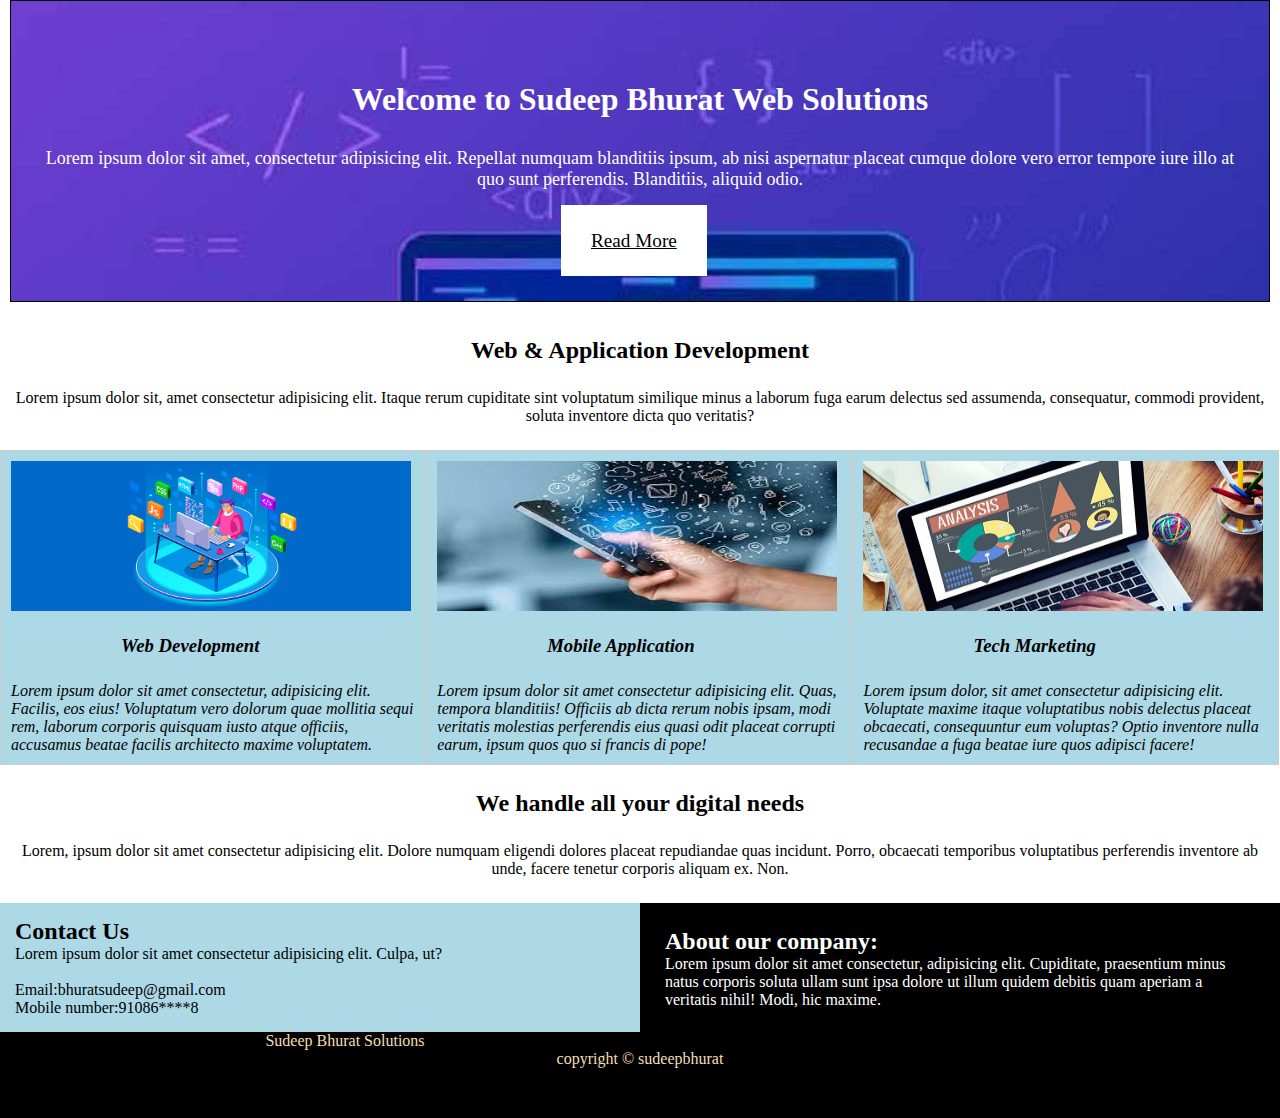
==== index.html @ 93d458ed "Update index.html" ====
<!DOCTYPE html>
<html>
<head>
    <link rel="stylesheet" href="/style/style.css">

    <title>my website</title>
  
   
</head> 
<body>
    <div class="container">
    <h1>Welcome to Sudeep Bhurat Web Solutions</h1>
    <p>Lorem ipsum dolor sit amet, consectetur adipisicing elit. Repellat numquam blanditiis ipsum, ab nisi aspernatur placeat cumque dolore vero error tempore iure illo at quo sunt perferendis. Blanditiis, aliquid odio.</p>
    <a  class="button" href="#">Read More</a>
    </div>
    <div class="opinion">
        <h2>Web & Application Development</h2>
        <p>Lorem ipsum dolor sit, amet consectetur adipisicing elit. Itaque rerum cupiditate sint voluptatum similique minus a laborum fuga earum delectus sed assumenda, consequatur, commodi provident, soluta inventore dicta quo veritatis?</p>
    </div>
    <div class="block">
        <a href="/images/webdev.png">
            <img src="/images/webdev.png" alt="my sample image" height="150" width="400">
          </a>
        <h3>Web Development</h3>
        <p>Lorem ipsum dolor sit amet consectetur, adipisicing elit. Facilis, eos eius! Voluptatum vero dolorum quae mollitia sequi rem, laborum corporis quisquam iusto atque officiis, accusamus beatae facilis architecto maxime voluptatem.</p>
     </div>
     <div class="block"> 
        <a href="/images/mob.jfif">
            <img src="/images/mob.jfif" alt="my sample image"height="150" width="400">
          </a>               
      <h3>Mobile Application</h3>
      <p>Lorem ipsum dolor sit amet consectetur adipisicing elit. Quas, tempora blanditiis! Officiis ab dicta rerum nobis ipsam, modi veritatis molestias perferendis eius quasi odit placeat corrupti earum, ipsum quos quo si francis di pope!</p>
   </div> 
   <div class="block">
    <a href="/images/techmark.jpg">
        <img src="/images/techmark.jpg" alt="my sample image" height="150" width="400">
      </a>
    <h3>Tech Marketing</h3>
      <p>Lorem ipsum dolor, sit amet consectetur adipisicing elit. Voluptate maxime itaque voluptatibus nobis delectus placeat obcaecati, consequuntur eum voluptas? Optio inventore nulla recusandae a fuga beatae iure quos adipisci facere!</p>
   </div>
   <br>
   <div class="opinion">
       <h2>We handle all your digital needs</h2>
       <p>Lorem, ipsum dolor sit amet consectetur adipisicing elit. Dolore numquam eligendi dolores placeat repudiandae quas incidunt. Porro, obcaecati temporibus voluptatibus perferendis inventore ab unde, facere tenetur corporis aliquam ex. Non.</p>
   </div>
   <div id="main-block">
    <h2>Contact Us</h2>
    <p>Lorem ipsum dolor sit amet consectetur adipisicing elit. Culpa, ut?</p>
    <br>
    <p>Email:bhuratsudeep@gmail.com</p>
    <p>Mobile number:91086****8</p>
 </div> 
   <div id="sidebar"> 
    <h2>About our company:</h2>
    <p>Lorem ipsum dolor sit amet consectetur, adipisicing elit. Cupiditate, praesentium minus natus corporis soluta ullam sunt ipsa dolore ut illum quidem debitis quam aperiam a veritatis nihil! Modi, hic maxime.</p>
    </div>
    <footer id="main-footer">
        <div>Sudeep Bhurat Solutions</div>
        <div>copyright &copy; sudeepbhurat </div>  
    </footer>
    </div>
</body>
</html>
---- style/style.css ----
*{
   margin:0px;
   padding:0;
}
.container{
    height:300px;
    margin: 0px 10px;
    border:1px solid #000;
    position:relative;
    background-image:url("../images/img1.jpg");
    background-repeat: no-repeat;
    background-position:center top;
}
.container h1 {
    padding-top:80px;
    text-align: center;
    color:white;
    padding-bottom: 30px;
}
.container p{
    font-size: large;
    text-align: center;
    color: white;
    padding-bottom:40px;
    padding-left: 30px;
    padding-right: 30px;
}
.button {
    background-color:white;
    color:black;
    border:none;
    padding: 25px 30px;
    margin-left: 550px;
    font-size:larger;
}
.button:hover{
    background:blue;
    color:white;
}
.opinion h2{
    padding-top: 35px;
    text-align:center;
    padding-bottom:25px;
}
.opinion p{
    text-align:center;
    padding-left: 10px;
    padding-right:10px;
    padding-bottom:25px;
}
.block{
    float:left;
    width:33.3%;
    border:1px solid #ccc;
    padding:10px;
    box-sizing: border-box;
    background-color: lightblue;
    color:black;
    font-style: italic;
    margin-bottom: 25px;
}
.block h3{
    padding-top: 20px;
    padding-bottom: 25px;
    margin-left: 110px;
}

#main-block{
    float:left;
    width:50%;
    background-color: lightblue;
    box-sizing:border-box;
    padding:15px;
}
#sidebar{
    float:right;
    width:50%;
    background-color:black;
    color:#fff;
    box-sizing:border-box;
    padding:25px;
}
#main-footer{
    padding:50px;
    background-color: black;
    color:wheat;
    text-align:center;
}
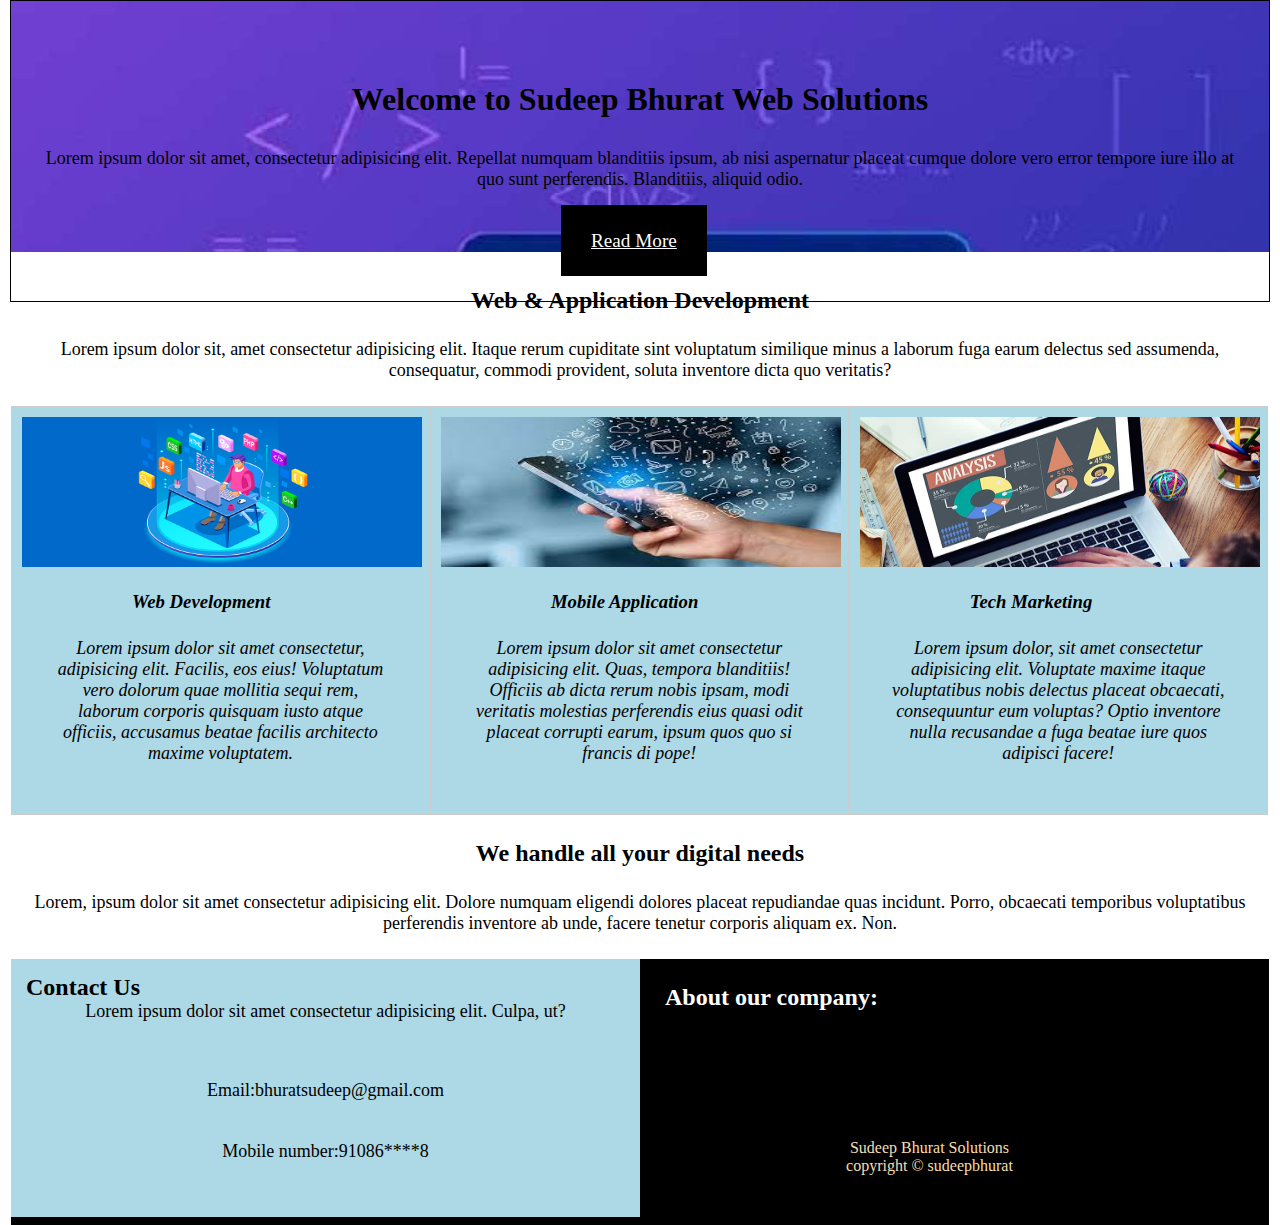
==== commit 3ba737ec: "Update index.html" ====
--- a/index.html
+++ b/index.html
@@ -1,7 +1,7 @@
 <!DOCTYPE html>
 <html>
 <head>
-    <link rel="stylesheet" href="/style/style.css">
+    <link rel="stylesheet" href="style/style.css">
 
     <title>my website</title>
   
@@ -9,6 +9,7 @@
 </head> 
 <body>
     <div class="container">
+        <div style="background-image: url('images/img1.jpg');">
     <h1>Welcome to Sudeep Bhurat Web Solutions</h1>
     <p>Lorem ipsum dolor sit amet, consectetur adipisicing elit. Repellat numquam blanditiis ipsum, ab nisi aspernatur placeat cumque dolore vero error tempore iure illo at quo sunt perferendis. Blanditiis, aliquid odio.</p>
     <a  class="button" href="#">Read More</a>
@@ -18,22 +19,22 @@
         <p>Lorem ipsum dolor sit, amet consectetur adipisicing elit. Itaque rerum cupiditate sint voluptatum similique minus a laborum fuga earum delectus sed assumenda, consequatur, commodi provident, soluta inventore dicta quo veritatis?</p>
     </div>
     <div class="block">
-        <a href="/images/webdev.png">
-            <img src="/images/webdev.png" alt="my sample image" height="150" width="400">
+        <a href="images/webdev.png">
+            <img src="images/webdev.png" alt="my sample image" height="150" width="400">
           </a>
         <h3>Web Development</h3>
         <p>Lorem ipsum dolor sit amet consectetur, adipisicing elit. Facilis, eos eius! Voluptatum vero dolorum quae mollitia sequi rem, laborum corporis quisquam iusto atque officiis, accusamus beatae facilis architecto maxime voluptatem.</p>
      </div>
      <div class="block"> 
-        <a href="/images/mob.jfif">
-            <img src="/images/mob.jfif" alt="my sample image"height="150" width="400">
+        <a href="images/mob.jfif">
+            <img src="images/mob.jfif" alt="my sample image"height="150" width="400">
           </a>               
       <h3>Mobile Application</h3>
       <p>Lorem ipsum dolor sit amet consectetur adipisicing elit. Quas, tempora blanditiis! Officiis ab dicta rerum nobis ipsam, modi veritatis molestias perferendis eius quasi odit placeat corrupti earum, ipsum quos quo si francis di pope!</p>
    </div> 
    <div class="block">
-    <a href="/images/techmark.jpg">
-        <img src="/images/techmark.jpg" alt="my sample image" height="150" width="400">
+    <a href="images/techmark.jpg">
+        <img src="images/techmark.jpg" alt="my sample image" height="150" width="400">
       </a>
     <h3>Tech Marketing</h3>
       <p>Lorem ipsum dolor, sit amet consectetur adipisicing elit. Voluptate maxime itaque voluptatibus nobis delectus placeat obcaecati, consequuntur eum voluptas? Optio inventore nulla recusandae a fuga beatae iure quos adipisci facere!</p>
--- a/style/style.css
+++ b/style/style.css
@@ -7,27 +7,28 @@
     margin: 0px 10px;
     border:1px solid #000;
     position:relative;
-    background-image:url("../images/img1.jpg");
+    background-image:url('images/intro.jpg');
+    background-colour: blue;
     background-repeat: no-repeat;
     background-position:center top;
 }
 .container h1 {
     padding-top:80px;
     text-align: center;
-    color:white;
+    color:black;
     padding-bottom: 30px;
 }
 .container p{
     font-size: large;
     text-align: center;
-    color: white;
+    color: black;
     padding-bottom:40px;
     padding-left: 30px;
     padding-right: 30px;
 }
 .button {
-    background-color:white;
-    color:black;
+    background-color:black;
+    color:white;
     border:none;
     padding: 25px 30px;
     margin-left: 550px;
@@ -85,4 +86,4 @@
     background-color: black;
     color:wheat;
     text-align:center;
-}+}
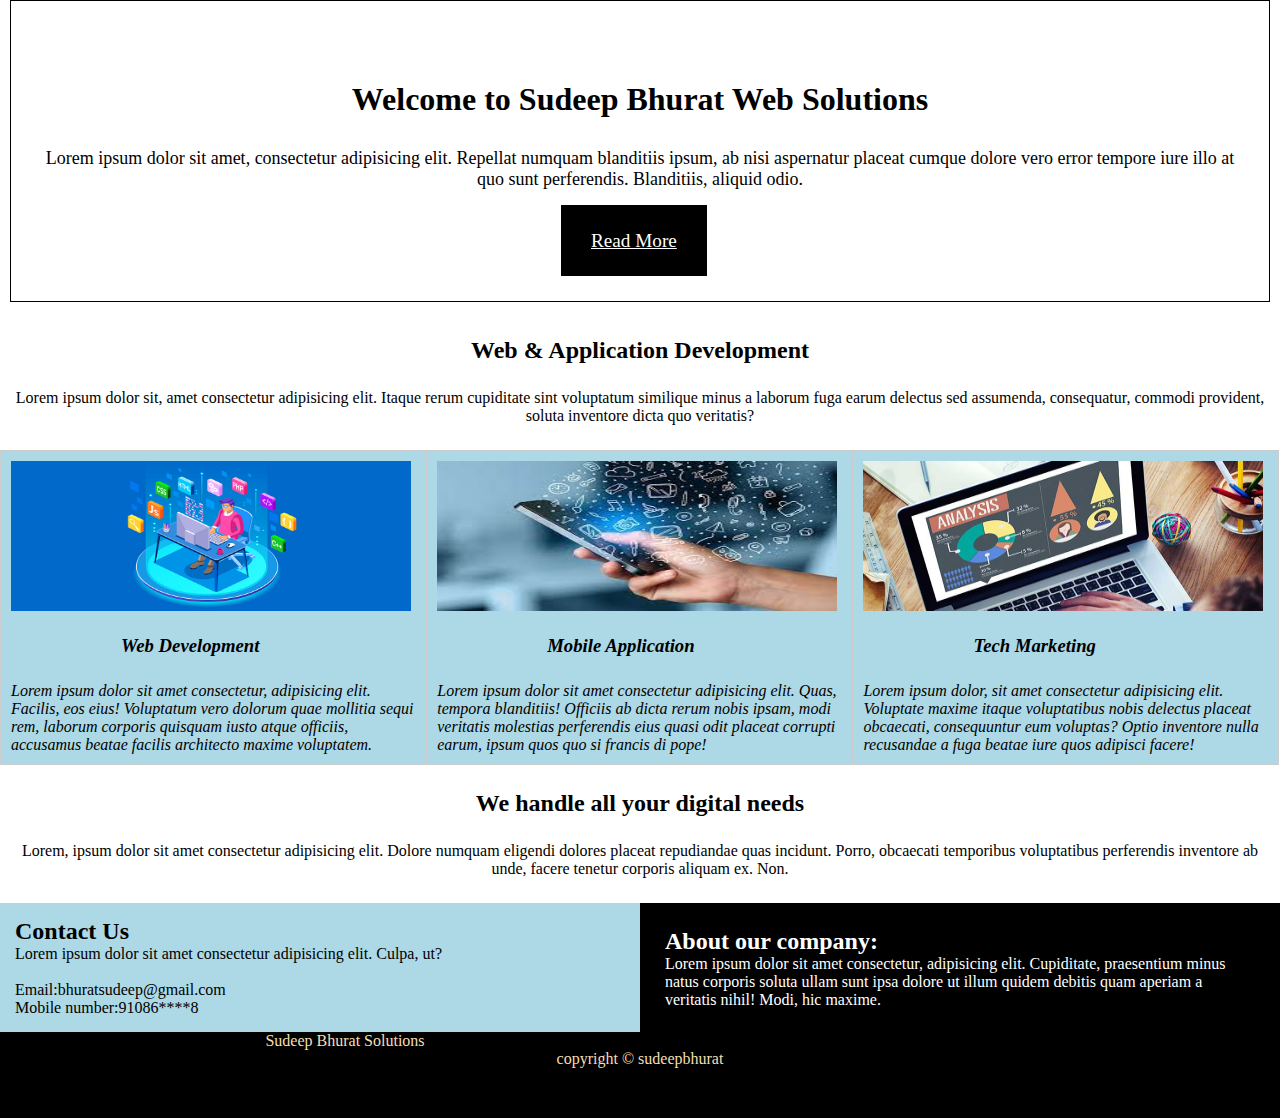
==== commit d0e33848: "Update index.html" ====
--- a/index.html
+++ b/index.html
@@ -9,7 +9,7 @@
 </head> 
 <body>
     <div class="container">
-        <div style="background-image: url('images/img1.jpg');">
+        <div style="background-image: url('images/img1.jpg');"></div>
     <h1>Welcome to Sudeep Bhurat Web Solutions</h1>
     <p>Lorem ipsum dolor sit amet, consectetur adipisicing elit. Repellat numquam blanditiis ipsum, ab nisi aspernatur placeat cumque dolore vero error tempore iure illo at quo sunt perferendis. Blanditiis, aliquid odio.</p>
     <a  class="button" href="#">Read More</a>
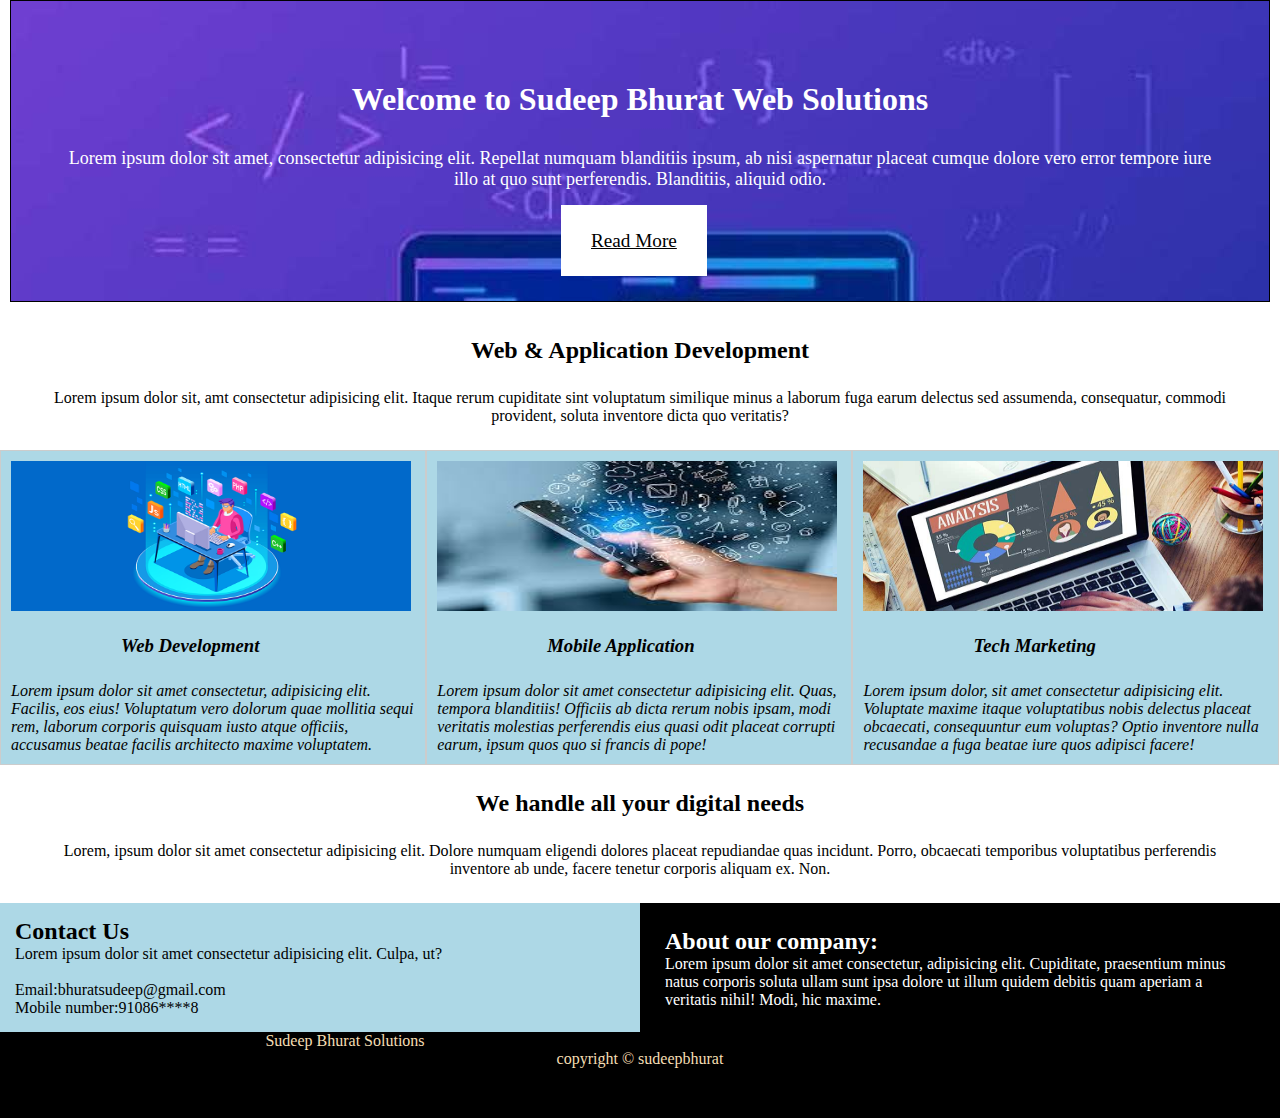
==== commit cef884ee: "Update index.html" ====
--- a/index.html
+++ b/index.html
@@ -9,14 +9,14 @@
 </head> 
 <body>
     <div class="container">
-        <div style="background-image: url('images/img1.jpg');"></div>
+        
     <h1>Welcome to Sudeep Bhurat Web Solutions</h1>
     <p>Lorem ipsum dolor sit amet, consectetur adipisicing elit. Repellat numquam blanditiis ipsum, ab nisi aspernatur placeat cumque dolore vero error tempore iure illo at quo sunt perferendis. Blanditiis, aliquid odio.</p>
     <a  class="button" href="#">Read More</a>
     </div>
     <div class="opinion">
         <h2>Web & Application Development</h2>
-        <p>Lorem ipsum dolor sit, amet consectetur adipisicing elit. Itaque rerum cupiditate sint voluptatum similique minus a laborum fuga earum delectus sed assumenda, consequatur, commodi provident, soluta inventore dicta quo veritatis?</p>
+        <p>Lorem ipsum dolor sit, amt consectetur adipisicing elit. Itaque rerum cupiditate sint voluptatum similique minus a laborum fuga earum delectus sed assumenda, consequatur, commodi provident, soluta inventore dicta quo veritatis?</p>
     </div>
     <div class="block">
         <a href="images/webdev.png">
--- a/style/style.css
+++ b/style/style.css
@@ -7,28 +7,28 @@
     margin: 0px 10px;
     border:1px solid #000;
     position:relative;
-    background-image:url('images/intro.jpg');
-    background-colour: blue;
+    background-image:url('../images/img1.jpg');
+    colour: blue;
     background-repeat: no-repeat;
     background-position:center top;
 }
 .container h1 {
     padding-top:80px;
     text-align: center;
-    color:black;
+    color:white;
     padding-bottom: 30px;
 }
 .container p{
     font-size: large;
     text-align: center;
-    color: black;
+    color: white;
     padding-bottom:40px;
-    padding-left: 30px;
-    padding-right: 30px;
+    padding-left: 50px;
+    padding-right: 50px;
 }
 .button {
-    background-color:black;
-    color:white;
+    background-color:white;
+    color:black;
     border:none;
     padding: 25px 30px;
     margin-left: 550px;
@@ -45,8 +45,8 @@
 }
 .opinion p{
     text-align:center;
-    padding-left: 10px;
-    padding-right:10px;
+    padding-left: 50px;
+    padding-right:50px;
     padding-bottom:25px;
 }
 .block{
